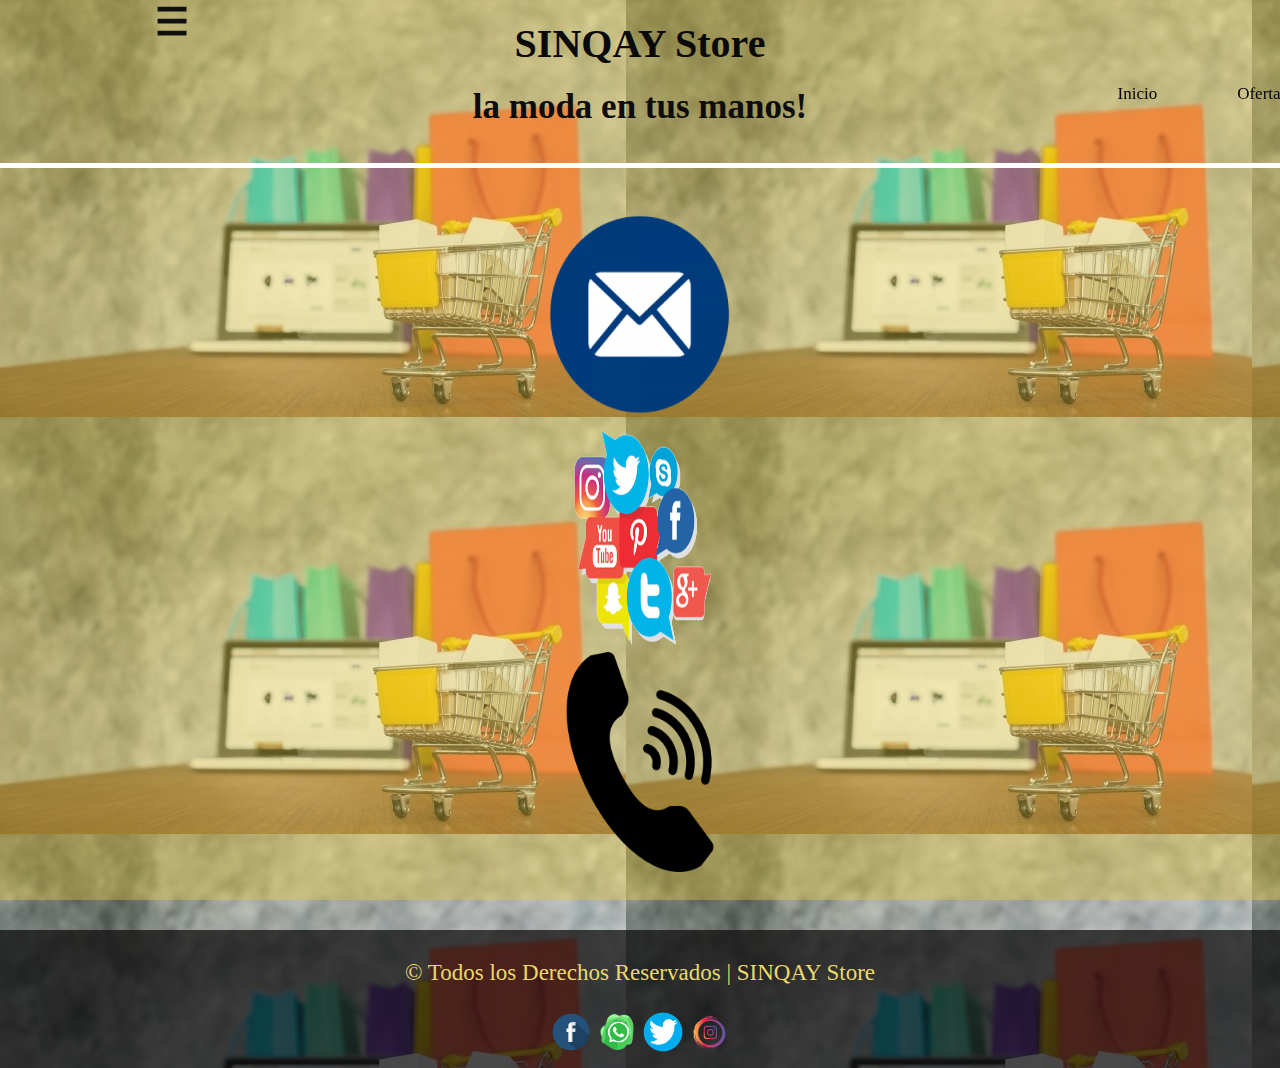
==== pagina/contacto.html @ 9b835479 "Primera subida del proyecto" ====
<!DOCTYPE html>
<html lang="es">
<head>
	<meta charset="UTF-8">
	<title>CONTACTO</title>
	<link rel="stylesheet" href="../css/estilo.css">
	<link rel="stylesheet" href="../css/diseño.css">
	<meta name="viewport" content="width-dev=width", user-scalable=no, initial-scale=1.0, maximium-scale=1.0, minium-scale=1.0">
</head>
<body>
	<center><h2>SINQAY Store</h2></center>
	<center><h3>la moda en tus manos!</h3></center>
</br>
<br><hr size="7px" width="100%" align="center" color="#fff"/>
	<header class="header">
		<div class="container">
		<div class="btn-menu">
			<h1><label for="btn-menu">☰</label></h1>
		</div>
			<nav class="menu">
				<a href="./sinqay.html">Inicio</a>
				<a href="./nosotros.html">Ofertas</a>
			</nav>
		</div>
	</header>
	<div class="capa"></div>
<!--	--------------->
<input type="checkbox" id="btn-menu">
<div class="container-menu">
	<div class="cont-menu">
		<nav>
			<a href="./acceso.html">ACCESORIOS</a>
			<a href="#">ROPA PARA CABALLERO</a>
			<a href="#">ROPA PARA DAMA</a>
		</nav>
		<label for="btn-menu">✖️</label>
	</div>
</div>
<br>
<br>
<body>
	<div class="collage">
	</div></div>
	<div class="redes">
	<img alt="Logotipo de GNU (GNU is Not Unix)" src="../images/correo.png" title="Logotipo de GNU (GNU is Not Unix)">
</div>
<div class="redes">
<img alt="Logotipo de GNU (GNU is Not Unix)" src="../images/red.png" title="Logotipo de GNU (GNU is Not Unix)">
</div>
<div class="redes">
	<img alt="Logotipo de GNU (GNU is Not Unix)" src="../images/ce.png" title="Logotipo de GNU (GNU is Not Unix)">
</div></div>
	</body>
	<br>
	<br>
	<br>
	<footer class="footer">
		<p>© Todos los Derechos Reservados | SINQAY Store</p>
	  </br>
		<img src="../images/face.png" alt="">
		<img src="../images/wsp.png" alt="">
		<img src="../images/tui.png" alt="">
		<img src="../images/in.png" alt="">
	  </footer>
---- css/estilo.css ----
body{
    background: url(../images/fondo.jpg);
    background-size: 100vw 110vh;
    background-repeat: no-repeat;
}
*{
    margin: 0;
    padding: 0;
    box-sizing: border-box;
    font-family: Cambria, Cochin, Georgia, Times, 'Times New Roman', serif;
}
h2{
    font-size: 40px;
    padding: 20px;
    font-family: Georgia, 'Times New Roman', Times, serif;
    color: rgb(10, 10, 10);
    position: relative;
}
h3{
    font-size: 35px;
    padding: -10px;
    font-family: Georgia, 'Times New Roman', Times, serif;
    color: rgb(14, 13, 13);
    position: relative;
}
h4{
    font-family: Cambria, Cochin, Georgia, Times, 'Times New Roman', serif;
    font-size: 21px;
    text-align: center;
}
.capa{
    position: absolute;
    width: 100%;
    height: 100vh;
    background: rgba(231, 200, 59, 0.4);
    z-index: -1;
    top: 0; left: 0;
}

/*Estilos para encabezado*/
.header{
    width: 118%;
    height: 120px;
    position: fixed;
    top: 0; left: 0;
}
.container{
    width: 90%;
    max-width: 1200px;
    margin: auto;
}
.container . btn-menu, .logo{
    float: left;
    line-height: 100px;
}
.container . btn-menu label{
    color: rgb(223, 211, 47);
    font-size: 25px;
    cursor: pointer;
}
h1{
    color: rgb(15, 15, 15);
    font-weight: 800px;
    font-size: 38px;
    margin-right: 10px;
}
.container .menu{
    float: right;
    line-height: 100px;
}
.container .menu a{
    display: inline-block;
    padding: 8px;
    line-height: normal;
    text-decoration: none;
    color: rgb(3, 3, 3);
    transition: all 0.3s ease;
    border-bottom: 7px solid transparent;
    font-size: 17px;
    margin-right: 60px;
}
.container .menu a:hover{
    border-bottom: 2px solid #a01d1d;
    padding: 10px 10px;
    size: 50px;
}
#btn-menu{
    display: none;
    cursor: hand;
}
.container-menu{
    position: absolute;
    background: rgba(245, 201, 81, 0.5);
    width: 100%;
    height: 100vh;
    top: 0; left: 0;
    transition: all 500ms ease;
    opacity: 0;
    visibility: hidden;
}
#btn-menu:checked ~ .container-menu{
    opacity: 7;
    visibility: visible;
    cursor: pointer;
}
.cont-menu{
    width: 100%;
    max-width: 250px;
    background: #1c1c1c;
    height: 100vh;
    position: relative;
    transition: all 500ms ease;
    transform: translateX(-100%);
}
#btn-menu:checked ~ .container-menu .cont-menu{
    transform: translateX(0%);
}
.cont-menu nav{
    transform: translate(15%);
}
.cont-menu nav a{
    display: block;
    text-decoration: none;
    padding: 20px;
    color: #c7c7c7;
    border-left: 5px solid transparent;
    transition: all 400ms ease;
}
.cont-menu nav a:hover{
    border-left: 5px solid #0a0a0a;
    background: #e97f39;
}
.cont-menu label{
    position: absolute;
    right: 5px;
    top: 10px;
    color: #fff;
    cursor: pointer;
    font-size: 18px;
}
---- css/diseño.css ----
body{
    background: url(../images/fondo.jpg);
}
.contenedor{
    position: fixed;
    top: 60%;
    left: 50%;
    transform: translate(-50%,-50%);    
}
p.centrado {
    text-align: center;
}
img{
    width: 200px;
    height: 220px;
    box-shadow:  #e0eaeb5d; 
    border-radius: 1em;
}
footer {
    font-size: 23px;
    text-align: center;
    background-color: #0f0d0dbe;
    height: 6em;
    width: 100%;
    padding: 30px 0px;
    background-size: cover;
}
p{
    color: rgb(235, 216, 108);
    font-family: Cambria, Cochin, Georgia, Times, 'Times New Roman', serif;
}
.footer img{
    width: 40px;
    height: 40px;
}
.redes{
    text-align: center;
}
.redes:nth-child(1) img{
    text-align: left;
}
.redes:nth-child(2) img{
    text-align: center;
    float: ;
}
.redes:nth-child(3) img{
    text-align: right;
}
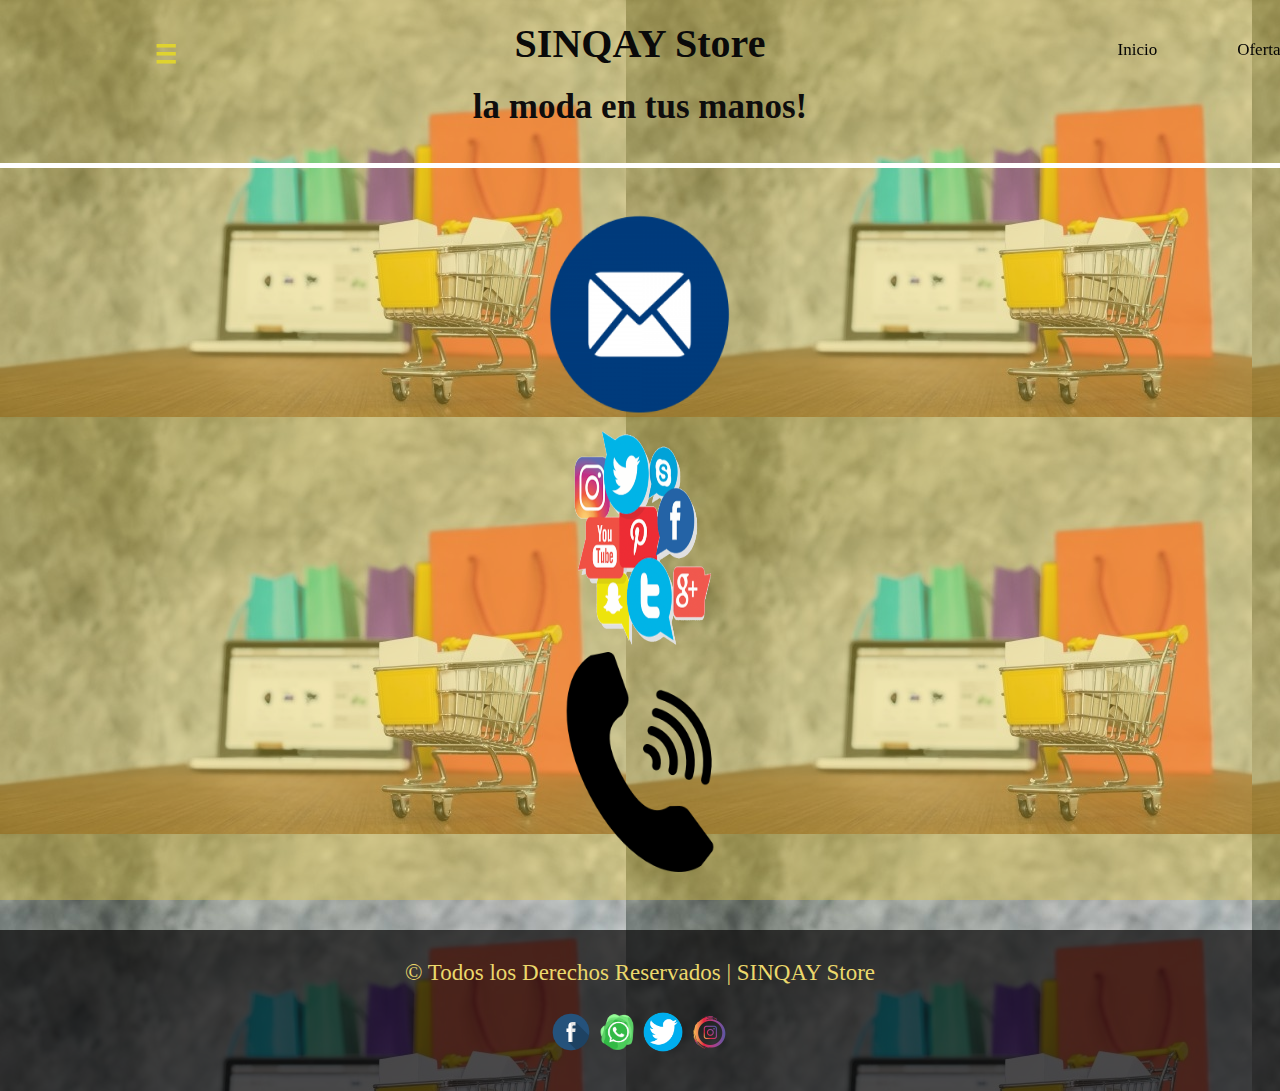
==== commit 22c90a21: "subida del proyecto final" ====
--- a/pagina/contacto.html
+++ b/pagina/contacto.html
@@ -3,8 +3,8 @@
 <head>
 	<meta charset="UTF-8">
 	<title>CONTACTO</title>
-	<link rel="stylesheet" href="../css/estilo.css">
-	<link rel="stylesheet" href="../css/diseño.css">
+	<link rel="stylesheet" href="../css/estilo.css" type="text/css">
+	<link rel="stylesheet" href="../css/diseño.css" type="text/css">
 	<meta name="viewport" content="width-dev=width", user-scalable=no, initial-scale=1.0, maximium-scale=1.0, minium-scale=1.0">
 </head>
 <body>
@@ -18,8 +18,8 @@
 			<h1><label for="btn-menu">☰</label></h1>
 		</div>
 			<nav class="menu">
-				<a href="./sinqay.html">Inicio</a>
-				<a href="./nosotros.html">Ofertas</a>
+				<a href="../index.html">Inicio</a>
+				<a href="../pagina/nosotros.html">Ofertas</a>
 			</nav>
 		</div>
 	</header>
@@ -29,7 +29,7 @@
 <div class="container-menu">
 	<div class="cont-menu">
 		<nav>
-			<a href="./acceso.html">ACCESORIOS</a>
+			<a href="../pagina/acceso.html">ACCESORIOS</a>
 			<a href="#">ROPA PARA CABALLERO</a>
 			<a href="#">ROPA PARA DAMA</a>
 		</nav>
--- a/css/estilo.css
+++ b/css/estilo.css
@@ -49,11 +49,11 @@
     max-width: 1200px;
     margin: auto;
 }
-.container . btn-menu, .logo{
+.container .btn-menu, .logo{
     float: left;
     line-height: 100px;
 }
-.container . btn-menu label{
+.container .btn-menu label{
     color: rgb(223, 211, 47);
     font-size: 25px;
     cursor: pointer;
@@ -86,7 +86,7 @@
 }
 #btn-menu{
     display: none;
-    cursor: hand;
+    cursor: hand ;
 }
 .container-menu{
     position: absolute;
--- a/css/diseño.css
+++ b/css/diseño.css
@@ -20,7 +20,7 @@
     font-size: 23px;
     text-align: center;
     background-color: #0f0d0dbe;
-    height: 6em;
+    height: 7em;
     width: 100%;
     padding: 30px 0px;
     background-size: cover;
@@ -41,7 +41,7 @@
 }
 .redes:nth-child(2) img{
     text-align: center;
-    float: ;
+    
 }
 .redes:nth-child(3) img{
     text-align: right;
